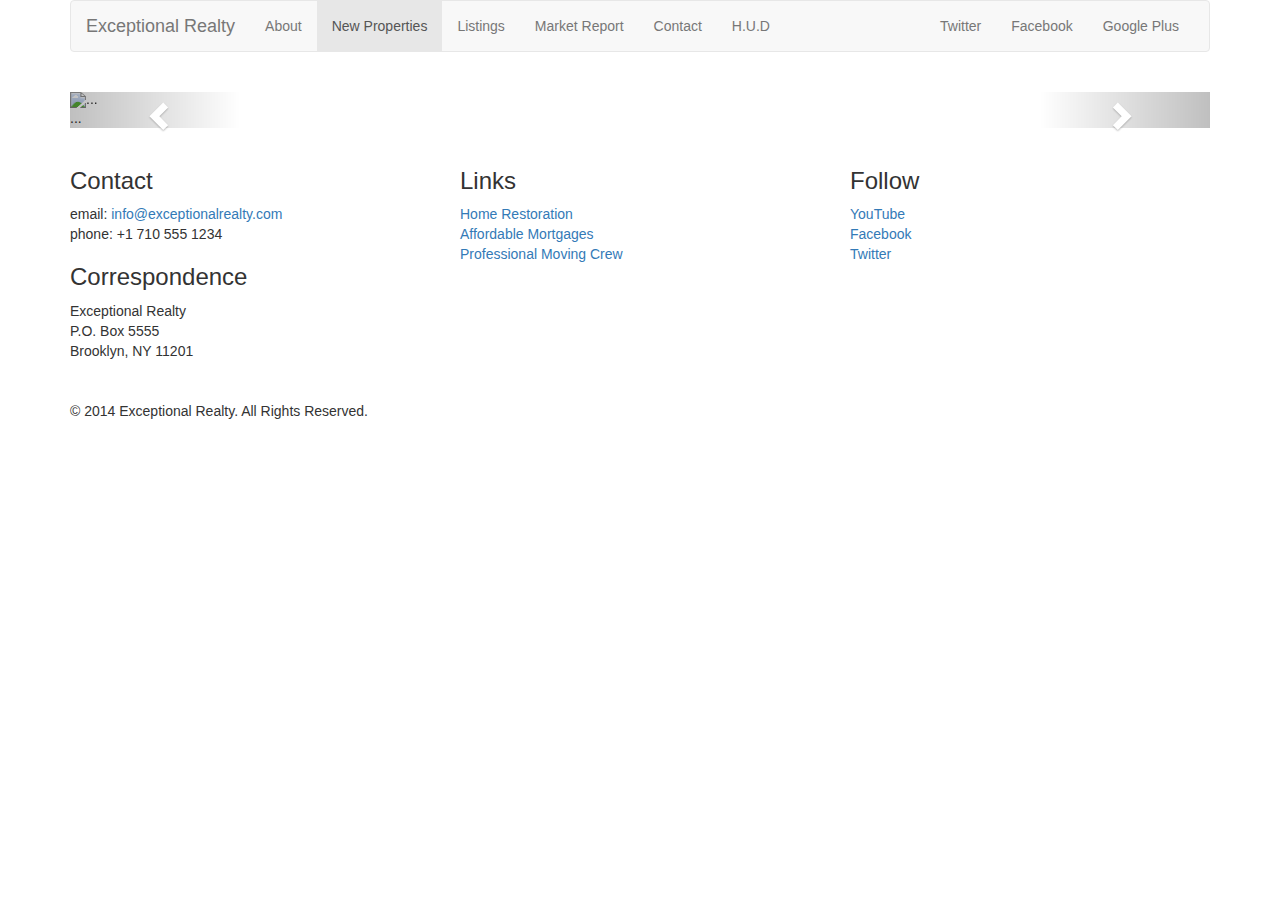
==== new-properties.html @ 75b4dc23 "add bootstrap carousel empty pic" ====
<!DOCTYPE html>
<html lang="en">
  <head>
    <meta charset="utf-8">
    <meta http-equiv="X-UA-Compatible" content="IE=edge">
    <meta name="viewport" content="width=device-width, initial-scale=1">
    <!-- The above 3 meta tags *must* come first in the head; any other head content must come *after* these tags -->
    <title>Exceptional Realty Group - Luxury Homes - About</title>

    <!-- Bootstrap -->
    <link rel="stylesheet" href="css/bootstrap.min.css">
    <link rel="stylesheet" href="css/style.css">

    <!-- HTML5 shim and Respond.js for IE8 support of HTML5 elements and media queries -->
    <!-- WARNING: Respond.js doesn't work if you view the page via file:// -->
    <!--[if lt IE 9]>
      <script src="https://oss.maxcdn.com/html5shiv/3.7.3/html5shiv.min.js"></script>
      <script src="https://oss.maxcdn.com/respond/1.4.2/respond.min.js"></script>
    <![endif]-->
  </head>
  <body>

    <div class="container">
      
      <div class="row">
        <div class="col-sm-12">
          <nav class="navbar navbar-default">
            <div class="container-fluid">
              <!-- Brand and toggle get grouped for better mobile display -->
              <div class="navbar-header">
                <button type="button" class="navbar-toggle collapsed" data-toggle="collapse" data-target="#bs-example-navbar-collapse-1" aria-expanded="false">
                  <span class="sr-only">Toggle navigation</span>
                  <span class="icon-bar"></span>
                  <span class="icon-bar"></span>
                  <span class="icon-bar"></span>
                </button>
                <a class="navbar-brand" href="#">Exceptional Realty</a>
              </div>

              <!-- Collect the nav links, forms, and other content for toggling -->
              <div class="collapse navbar-collapse" id="bs-example-navbar-collapse-1">
                <!-- main nav links -->
                <ul class="nav navbar-nav">
                  <li><a href="index.html">About</a></li>
                  <li class="active"><a href="new-properties">New Properties</a></li>
                  <li><a href="#">Listings</a></li>
                  <li><a href="#">Market Report</a></li>
                  <li><a href="#">Contact</a></li>
                  <li><a href="#" target="_blank">H.U.D</a></li>
                </ul>
                <!-- social nav links -->
                <ul class="nav navbar-nav navbar-right">
                  <li><a class="twit" href="#" title="Twitter">Twitter</a></li>
                  <li><a class="fbook" href="#" title="Facebook">Facebook</a></li>
                  <li><a class="gplus" href="#" title="Google Plus">Google Plus</a></li>
                </ul>
              </div><!-- /.navbar-collapse -->
            </div><!-- /.container-fluid -->
          </nav>
        </div>
      </div> <!-- row 1 -->

      <div class="row">
        <div class="col-xs-12">

          <!-- Image Carousel -->
          <div id="carousel-example-generic" class="carousel slide" data-ride="carousel">
            <!-- Indicators -->
            <ol class="carousel-indicators">
              <li data-target="#carousel-example-generic" data-slide-to="0" class="active"></li>
              <li data-target="#carousel-example-generic" data-slide-to="1"></li>
              <li data-target="#carousel-example-generic" data-slide-to="2"></li>
            </ol>

            <!-- Wrapper for slides -->
            <div class="carousel-inner" role="listbox">
              <div class="item active">
                <img src="..." alt="...">
                <div class="carousel-caption">
                  ...
                </div>
              </div>
              <div class="item">
                <img src="..." alt="...">
                <div class="carousel-caption">
                  ...
                </div>
              </div>
              ...
            </div>

            <!-- Controls -->
            <a class="left carousel-control" href="#carousel-example-generic" role="button" data-slide="prev">
              <span class="glyphicon glyphicon-chevron-left" aria-hidden="true"></span>
              <span class="sr-only">Previous</span>
            </a>
            <a class="right carousel-control" href="#carousel-example-generic" role="button" data-slide="next">
              <span class="glyphicon glyphicon-chevron-right" aria-hidden="true"></span>
              <span class="sr-only">Next</span>
            </a>

          </div> <!-- .carousel -->

        </div> <!-- .col-xs-12 -->
      </div> <!-- .row -->

      <div class="row">
        <div class="col-sm-4">
          <h3>Contact</h3>
          <p>
            email: <a href="mailto:info@exceptionalrealty.com">info@exceptionalrealty.com</a><br>
            phone: +1 710 555 1234
          </p>
          <h3>Correspondence</h3>
          <address>
            Exceptional Realty<br>
            P.O. Box 5555<br>
            Brooklyn, NY 11201
          </address>
        </div>
        <div class="col-sm-4">
          <h3>Links</h3>
          <p>
            <a href="#" target="_blank">Home Restoration</a><br>
            <a href="#" target="_blank">Affordable Mortgages</a><br>
            <a href="#" target="_blank">Professional Moving Crew</a>
          </p>
        </div>
        <div class="col-sm-4">
          <h3>Follow</h3>
          <p>
            <a href="#" target="_blank">YouTube</a><br>
            <a href="#" target="_blank">Facebook</a><br>
            <a href="#" target="_blank">Twitter</a>
          </p>
        </div>
      </div> <!-- row 4 -->
    
      <div class="row">
        <div class="col-sm-12">
          &copy; 2014 Exceptional Realty. All Rights Reserved.
        </div>
      </div> <!-- row 5 -->

    </div> <!-- .container -->

    <!-- jQuery (necessary for Bootstrap's JavaScript plugins) -->
    <script src="https://ajax.googleapis.com/ajax/libs/jquery/1.12.4/jquery.min.js"></script>
    <!-- Include all compiled plugins (below), or include individual files as needed -->
    <script src="js/bootstrap.min.js"></script>
  </body>
</html>
---- css/style.css ----
/*/////// MEDIA ////////*/

img, video, audio, iframe, table, form {
  width: 100%; /* IE */
  max-width: 100%; /* FF, Safari, Chrome */
}

/*/////// LAYOUT STYLES ////////*/

.row {
	margin-bottom: 20px;
}
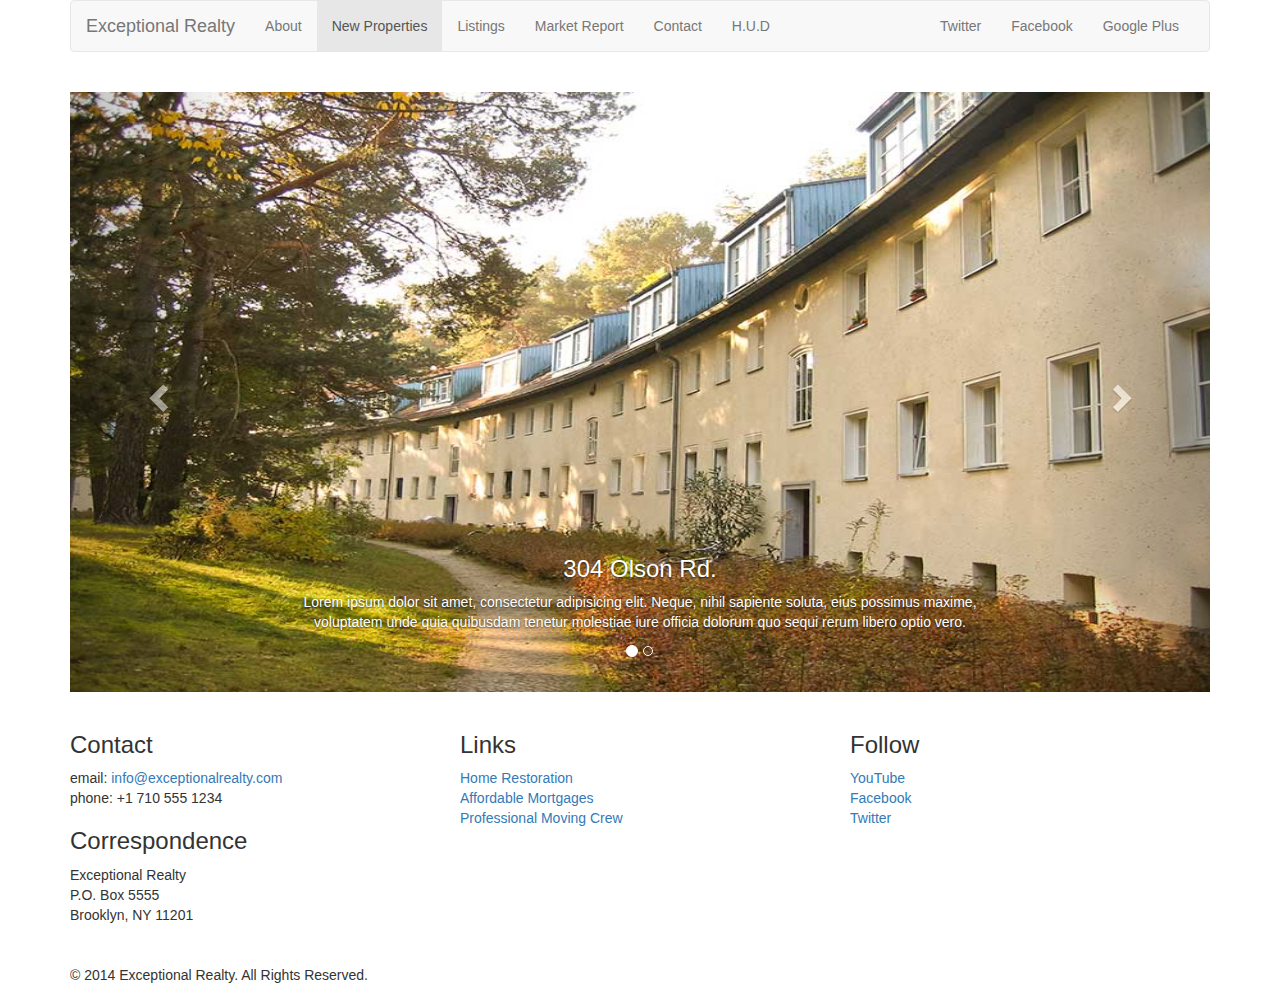
==== commit 77199c92: "add images and size adjustments to carousel" ====
--- a/new-properties.html
+++ b/new-properties.html
@@ -69,24 +69,25 @@
             <ol class="carousel-indicators">
               <li data-target="#carousel-example-generic" data-slide-to="0" class="active"></li>
               <li data-target="#carousel-example-generic" data-slide-to="1"></li>
-              <li data-target="#carousel-example-generic" data-slide-to="2"></li>
+              <!-- <li data-target="#carousel-example-generic" data-slide-to="2"></li> -->
             </ol>
 
             <!-- Wrapper for slides -->
             <div class="carousel-inner" role="listbox">
               <div class="item active">
-                <img src="..." alt="...">
+                <img src="images/new-1.jpg" alt="304 Olson Rd.">
                 <div class="carousel-caption">
-                  ...
+                  <h3>304 Olson Rd.</h3>
+                  <p>Lorem ipsum dolor sit amet, consectetur adipisicing elit. Neque, nihil sapiente soluta, eius possimus maxime, voluptatem unde quia quibusdam tenetur molestiae iure officia dolorum quo sequi rerum libero optio vero.</p>
                 </div>
               </div>
               <div class="item">
-                <img src="..." alt="...">
+                <img src="images/new-2.jpg" alt="9872 Freemont Dr.">
                 <div class="carousel-caption">
-                  ...
+                  <h3>9872 Freemont Dr.</h3>
+                  <p>Lorem ipsum dolor sit amet, consectetur adipisicing elit. Natus nobis, dignissimos maxime facere cumque, nesciunt pariatur aspernatur ducimus vero aliquam quibusdam rem sed quos omnis quaerat laboriosam, error nulla vitae.</p>
                 </div>
               </div>
-              ...
             </div>
 
             <!-- Controls -->
--- a/css/style.css
+++ b/css/style.css
@@ -10,3 +10,37 @@
 .row {
 	margin-bottom: 20px;
 }
+
+
+/*/////// CAROUSEL STYLES ////////*/
+
+
+#carousel-example-generic .item img {
+	height: auto;
+}
+
+.carousel-caption p {
+	display: none;
+}
+
+
+@media only screen and (min-width: 760px) {
+	#carousel-example-generic .item img {
+		height: 384px;
+	}
+}
+
+@media only screen and (min-width: 992px) {
+	#carousel-example-generic .item img {
+		height: 496px;
+	}
+	.carousel-caption p {
+		display: block;
+	}
+}
+
+@media only screen and (min-width: 1200px) {
+	#carousel-example-generic .item img {
+		height: 600px;
+	}
+}